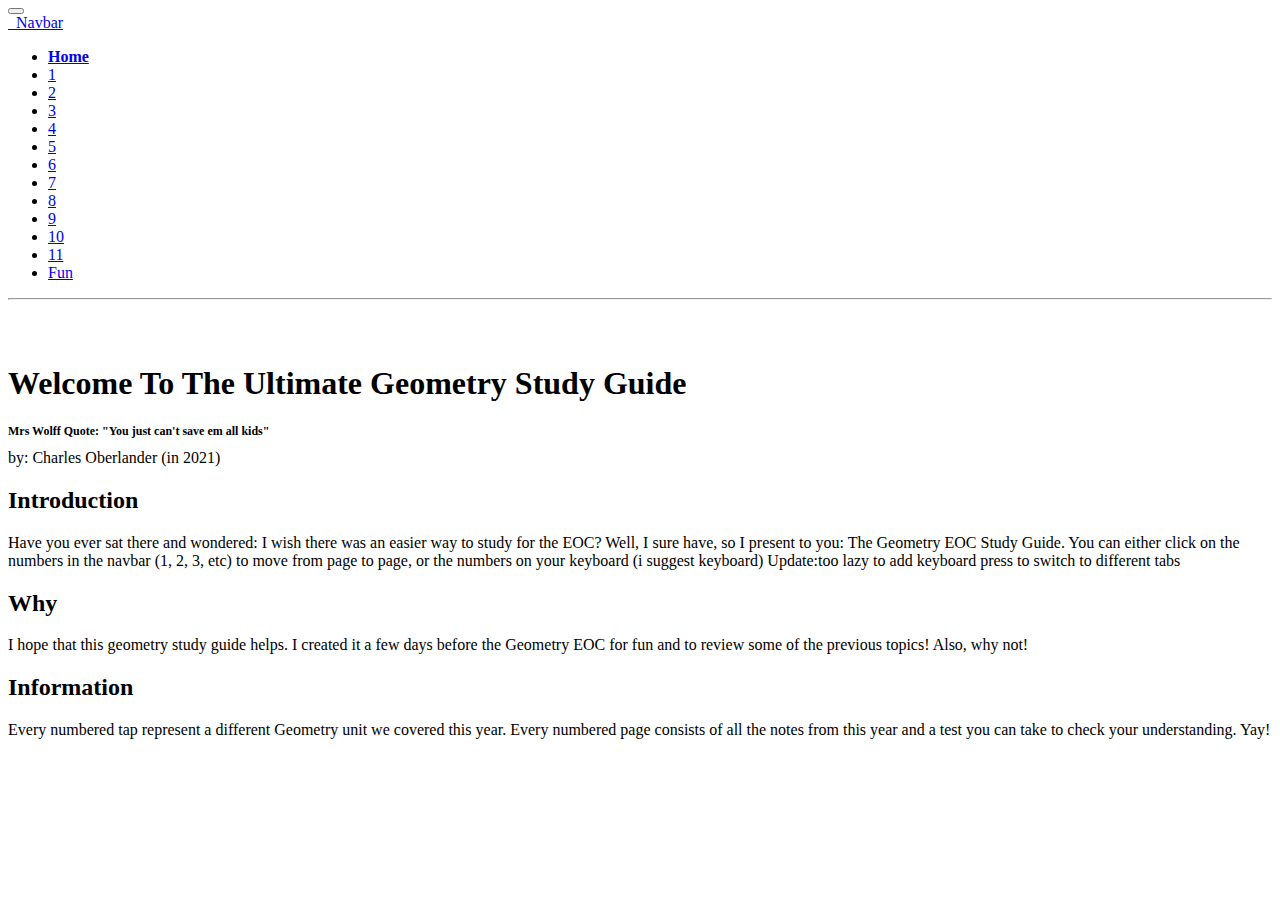
==== index.html @ a8b3c10f "Add files via upload" ====
<html lang="en">

<head>
  <meta charset="UTF-8">
  <meta http-equiv="X-UA-Compatible" content="IE=edge">
  <meta name="viewport" content="width=device-width, initial-scale=1.0">
  <title>Document</title>
  <!--Easy access to json file i hope it works (NO FUNCTUIONALITy-->
  <link href="/quotes.json">
  <!-- CSS only -->
  <link rel="stylesheet" href="/styles.css">
  <script src="https://ajax.googleapis.com/ajax/libs/jquery/3.6.0/jquery.min.js"></script>
  <link href="https://cdn.jsdelivr.net/npm/bootstrap@5.0.1/dist/css/bootstrap.min.css" rel="stylesheet"
    integrity="sha384-+0n0xVW2eSR5OomGNYDnhzAbDsOXxcvSN1TPprVMTNDbiYZCxYbOOl7+AMvyTG2x" crossorigin="anonymous">
</head>

<body>
  
  <div id="monke">
    <nav class="navbar navbar-expand-lg navbar-light bg-light" id="testSobject">
      <button class="navbar-toggler" type="button" data-toggle="collapse" data-target="#navbarTogglerDemo01"
        aria-controls="navbarTogglerDemo01" aria-expanded="false" aria-label="Toggle navigation">
        <span class="navbar-toggler-icon"></span>
      </button>
      <div class="collapse navbar-collapse" id="navbarTogglerDemo01">
        <a class="navbar-brand" href="#">&nbsp Navbar</a>
        <ul class="navbar-nav mr-auto mt-2 mt-lg-0">

          <li class="nav-item active">
            <a class="nav-link" href="#"><b>Home</b></a>
          </li>
          <li class="nav-item">

            <a class="nav-link" href="html/1.html">1</a>
          </li>
          <li class="nav-item">
            <a class="nav-link" href="html/2.html">2</a>
          </li>
          <li class="nav-item">
            <a class="nav-link" href="html/3.html">3</a>
          </li>
          <li class="nav-item">
            <a class="nav-link" href="html/4.html">4</a>
          </li>
          <li class="nav-item">
            <a class="nav-link" href="html/5.html">5</a>
          </li>
          <li class="nav-item">
            <a class="nav-link" href="html/6.html">6</a>
          </li>
          <li class="nav-item">
            <a class="nav-link" href="html/7.html">7</a>
          </li>
          <li class="nav-item">
            <a class="nav-link" href="html/8.html">8</a>
          </li>
          <li class="nav-item">
            <a class="nav-link" href="html/9.html">9</a>
          </li>
          <li class="nav-item">
            <a class="nav-link" href="html/10.html">10</a>
          </li>
          <li class="nav-item">
            <a class="nav-link" href="html/11.html">11</a>
          </li>
          <li class="nav-item">
            <a class="nav-link" href="html/fun.html">Fun</a>
          </li>
        </ul>
        <form class="form-inline my-2 my-lg-0">
        </form>
      </div>
    </nav>
    
    <hr style="color:black;">
    <article class="all-browsers">
      <div class="text-center">

        <br><br>
        <h1>Welcome To The Ultimate Geometry Study Guide</h1>
        <h2 style="font-size:12px;">Mrs Wolff Quote: <span id="quote"></span></h2>
        <caption>by: Charles Oberlander (in 2021)</caption>
      </div>
      <article class="browser">
        <div class="text-center">
          <h2>Introduction</h2>
        </div>
        <p>Have you ever sat there and wondered: I wish there was an easier way
          to study for the EOC? Well, I sure have, so I present to you: The Geometry
          EOC Study Guide. You can either click on the numbers in the navbar (1, 2, 3, etc)
          to move from page to page, or the numbers on your keyboard (i suggest keyboard)
          <caption>Update:too lazy to add keyboard press to switch to different tabs</caption>
        </p>
      </article>
      <article class="browser">
        <div class="text-center">
          <h2>Why</h2>
        </div>
        <p>I hope that this geometry study guide helps. I created it a few days before the Geometry EOC
          for fun and to review some of the previous topics! Also, why not!
        </p>
      </article>
      <article class="browser">
        <div class="text-center">
          <h2>Information</h2>
        </div>
        <p>Every numbered tap represent a different Geometry unit we covered this year. Every numbered page
          consists of all the notes from this year and a test you can take to check your understanding. Yay!
        </p>
      </article>
    </article>
  </div>
  </div>
  <script>
    fetch('./quotes.json')
  .then((response) => {
    return response.json()
  })
  .then((data) => {
    var length = Object.keys(data.quotes).length
    var ran_key = Math.floor(Math.random() * length)
    var ran_quote = data.quotes[ran_key]

    quote.innerHTML = '"' + ran_quote + '"'
  })
  .catch((err) => {
    // Do something for an error here
  })
/*
    var quote = document.getElementById("quote")
    var length = Object.keys(quotes.quotes).length
    var ran_key = Math.floor(Math.random() * length)
    var ran_quote = quotes.quotes[ran_key]

    quote.innerHTML = '"' + ran_quote + '"'
    */
  </script>
</body>

</html>
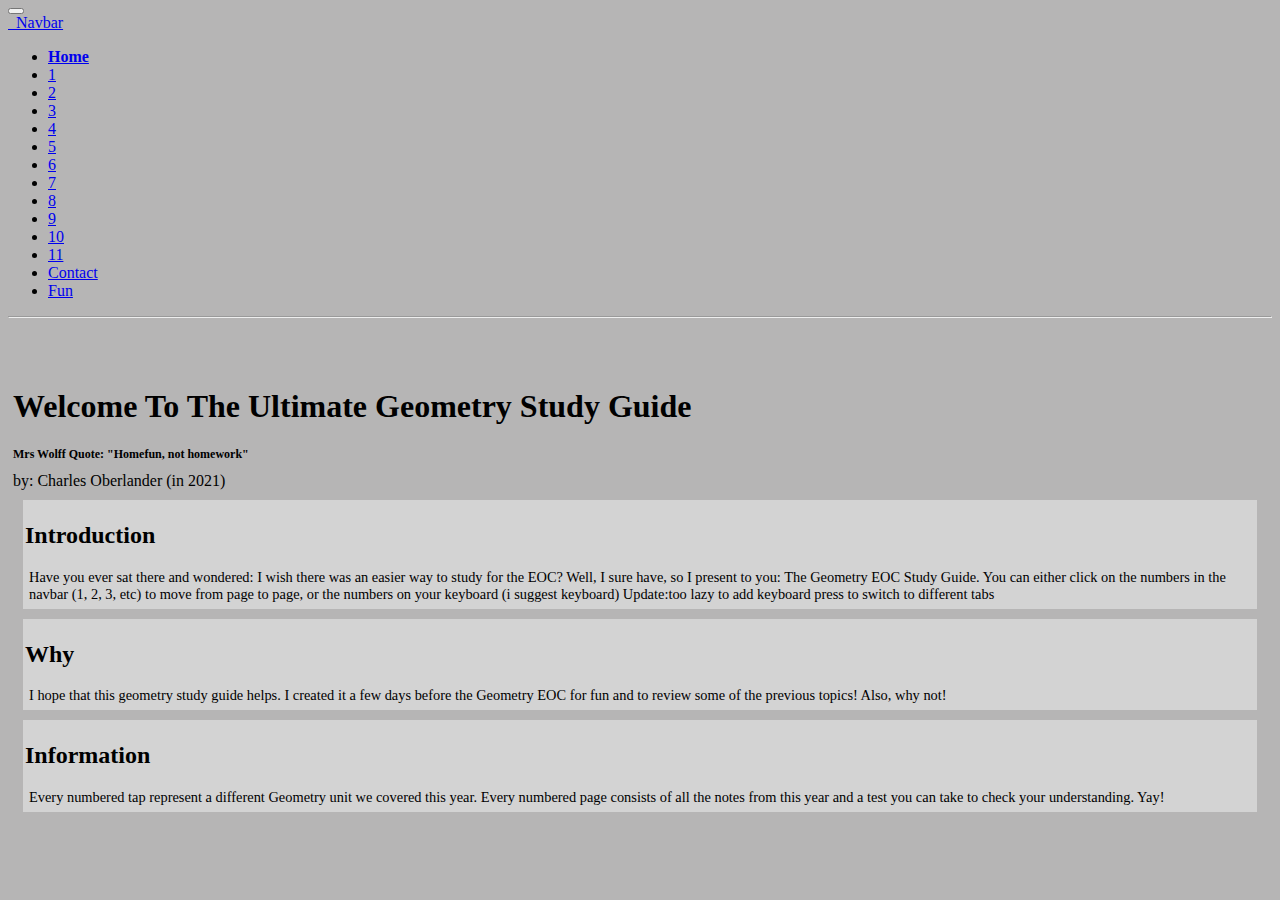
==== commit 0bba5946: "Add files via upload" ====
--- a/index.html
+++ b/index.html
@@ -62,6 +62,9 @@
           </li>
           <li class="nav-item">
             <a class="nav-link" href="html/11.html">11</a>
+          </li>
+          <li class="nav-item">
+            <a class="nav-link" href="html/contact.html">Contact</a>
           </li>
           <li class="nav-item">
             <a class="nav-link" href="html/fun.html">Fun</a>
--- a/styles.css
+++ b/styles.css
@@ -0,0 +1,54 @@
+#img1 {
+    margin: 50px;
+}
+
+#bold1 {
+    font-weight: bold;
+}
+
+body {
+  background-color: rgb(182, 181, 181) !important;
+}
+
+#startQuiz {
+  background-color: rgb(182, 181, 181);
+  border-color: black;
+  border:1px;
+}
+
+#startQuiz2 {
+  background-color: rgb(182, 181, 181);
+  border-color: black;
+  border:1px;
+}
+
+#startQuiz3 {
+  background-color: rgb(182, 181, 181);
+  border-color: black;
+  border:1px;
+}
+  .all-browsers {
+    margin: 0;
+    padding: 5px;
+    background-color: rgb(182, 181, 181);
+  }
+  
+  .all-browsers > h1, .browser {
+    margin: 10px;
+    padding: 2px;
+  }
+  
+  .browser {
+    background: lightgrey;
+  }
+  
+  .browser > h2, p {
+    margin: 4px;
+    font-size: 90%;
+  }
+
+#testSobject {
+  background-color: rgb(182, 181, 181) !important;
+}
+
+
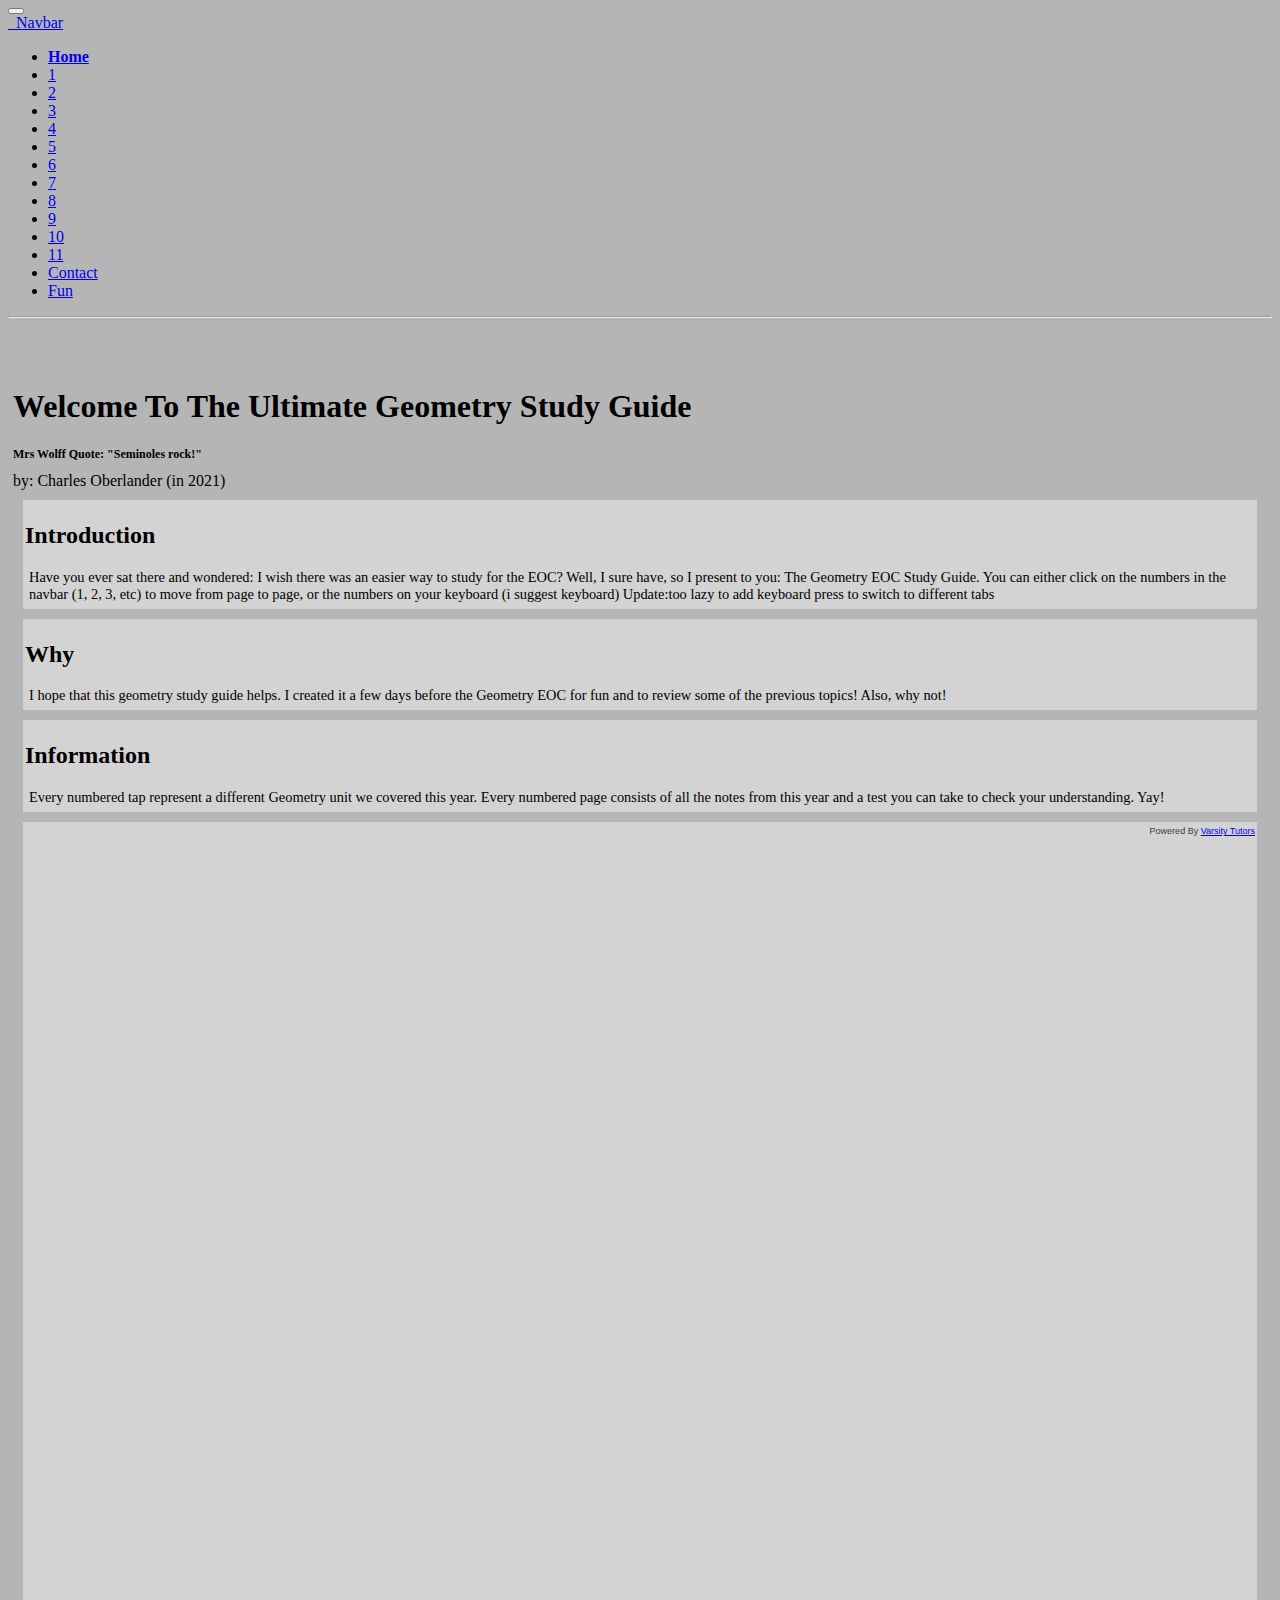
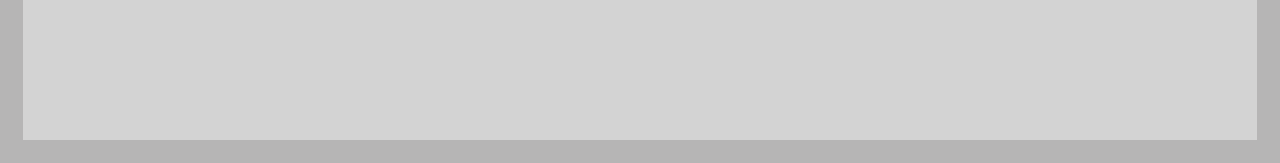
==== commit 86077d3c: "Update index.html" ====
--- a/index.html
+++ b/index.html
@@ -1,10 +1,40 @@
 <html lang="en">
 
 <head>
+  <!-- Google Tag Manager -->
+<script>(function(w,d,s,l,i){w[l]=w[l]||[];w[l].push({'gtm.start':
+new Date().getTime(),event:'gtm.js'});var f=d.getElementsByTagName(s)[0],
+j=d.createElement(s),dl=l!='dataLayer'?'&l='+l:'';j.async=true;j.src=
+'https://www.googletagmanager.com/gtm.js?id='+i+dl;f.parentNode.insertBefore(j,f);
+})(window,document,'script','dataLayer','GTM-MN3ZBX4');</script>
+<!-- End Google Tag Manager -->
+  
+  <!-- Global site tag (gtag.js) - Google Analytics -->
+<script async src="https://www.googletagmanager.com/gtag/js?id=G-1SJG49HGC5"></script>
+<script>
+  window.dataLayer = window.dataLayer || [];
+  function gtag(){dataLayer.push(arguments);}
+  gtag('js', new Date());
+
+  gtag('config', 'G-1SJG49HGC5');
+</script>
   <meta charset="UTF-8">
   <meta http-equiv="X-UA-Compatible" content="IE=edge">
   <meta name="viewport" content="width=device-width, initial-scale=1.0">
-  <title>Document</title>
+  <meta name="description" content="A Geometry EOC Study Guide">
+  <meta name="keywords" content="Geometry, FSA, EOC, Geometry EOC, EOC Geometry, Wolff, Math, 8th grade">
+  <meta name="author" content="Charles Oberlander">
+  <meta name="theme-color" content="#5539cc">
+  <meta name="viewport" content="width=device-width, initial-scale=1.0, maximum-scale=1.0,user-scalable=0">
+  <meta property="og:title" content="An EOC Study Guide for Geometry!">
+  <meta property="og:description" content="A Useful Geometry EOC Guide for the Students of MFMS (created in 20201)">
+  <meta property="og:type" content="website">
+  <meta property="og:url" content="https://wolff2cool.github.io">
+  <meta property="og:image" content="https://wolff2cool.github.io/images/math.png" />
+  <meta property="og:image:width" content="456" />
+  <meta property="og:image:height" content="456" />
+  <title>EOC Study Guide</title>
+  <link rel="shortcut icon" href="/images/math.png" />
   <!--Easy access to json file i hope it works (NO FUNCTUIONALITy-->
   <link href="/quotes.json">
   <!-- CSS only -->
@@ -15,7 +45,10 @@
 </head>
 
 <body>
-  
+  <!-- Google Tag Manager (noscript) -->
+<noscript><iframe src="https://www.googletagmanager.com/ns.html?id=GTM-MN3ZBX4"
+height="0" width="0" style="display:none;visibility:hidden"></iframe></noscript>
+<!-- End Google Tag Manager (noscript) -->
   <div id="monke">
     <nav class="navbar navbar-expand-lg navbar-light bg-light" id="testSobject">
       <button class="navbar-toggler" type="button" data-toggle="collapse" data-target="#navbarTogglerDemo01"
@@ -111,6 +144,12 @@
           consists of all the notes from this year and a test you can take to check your understanding. Yay!
         </p>
       </article>
+      <article class="browser">
+        <div class="text-center>
+                    <h2>Practice test i was too lazy to make a new tab for</h2>
+         </div>
+          <div style="width:900px;margin:0 auto;"><div style="text-align:right"><span style="font:9px/14px arial;color:#3d3d3d;">Powered By <a target="_blank" id="vt_link" rel="nofollow" href="https://www.varsitytutors.com/basic_geometry_diagnostic_1-practice-test">Varsity Tutors</a></span></div><iframe id="vt_content_frame" allowtransparency="true" style="height:900px; width:900px" frameborder="0" src="//widgets.varsitytutors.com/basic_geometry_diagnostic_1-practice-test?vt_theme=vt1"></iframe></div>
+    </article
     </article>
   </div>
   </div>
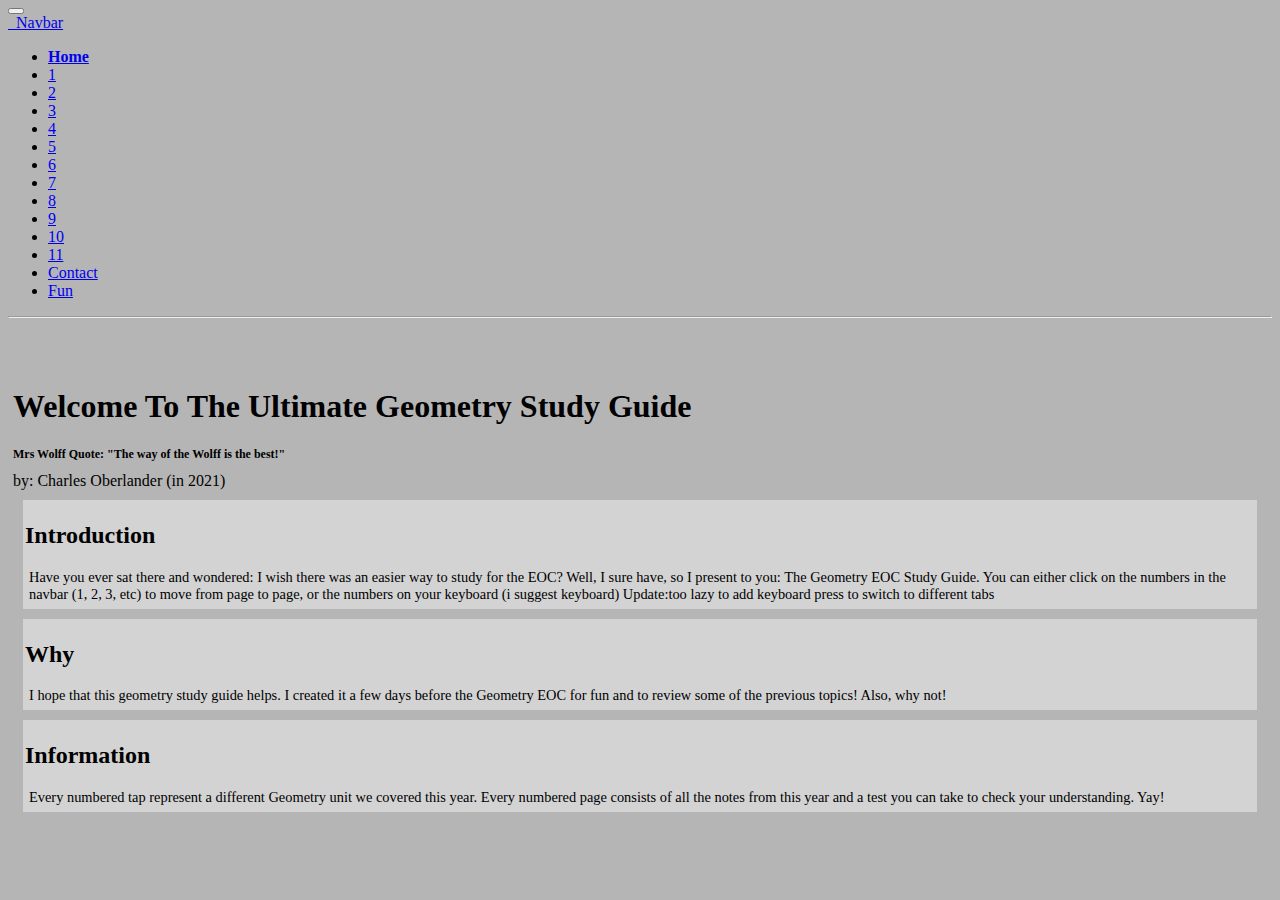
==== commit 304c8b37: "Update index.html" ====
--- a/index.html
+++ b/index.html
@@ -144,12 +144,6 @@
           consists of all the notes from this year and a test you can take to check your understanding. Yay!
         </p>
       </article>
-      <article class="browser">
-        <div class="text-center>
-                    <h2>Practice test i was too lazy to make a new tab for</h2>
-         </div>
-          <div style="width:900px;margin:0 auto;"><div style="text-align:right"><span style="font:9px/14px arial;color:#3d3d3d;">Powered By <a target="_blank" id="vt_link" rel="nofollow" href="https://www.varsitytutors.com/basic_geometry_diagnostic_1-practice-test">Varsity Tutors</a></span></div><iframe id="vt_content_frame" allowtransparency="true" style="height:900px; width:900px" frameborder="0" src="//widgets.varsitytutors.com/basic_geometry_diagnostic_1-practice-test?vt_theme=vt1"></iframe></div>
-    </article
     </article>
   </div>
   </div>
